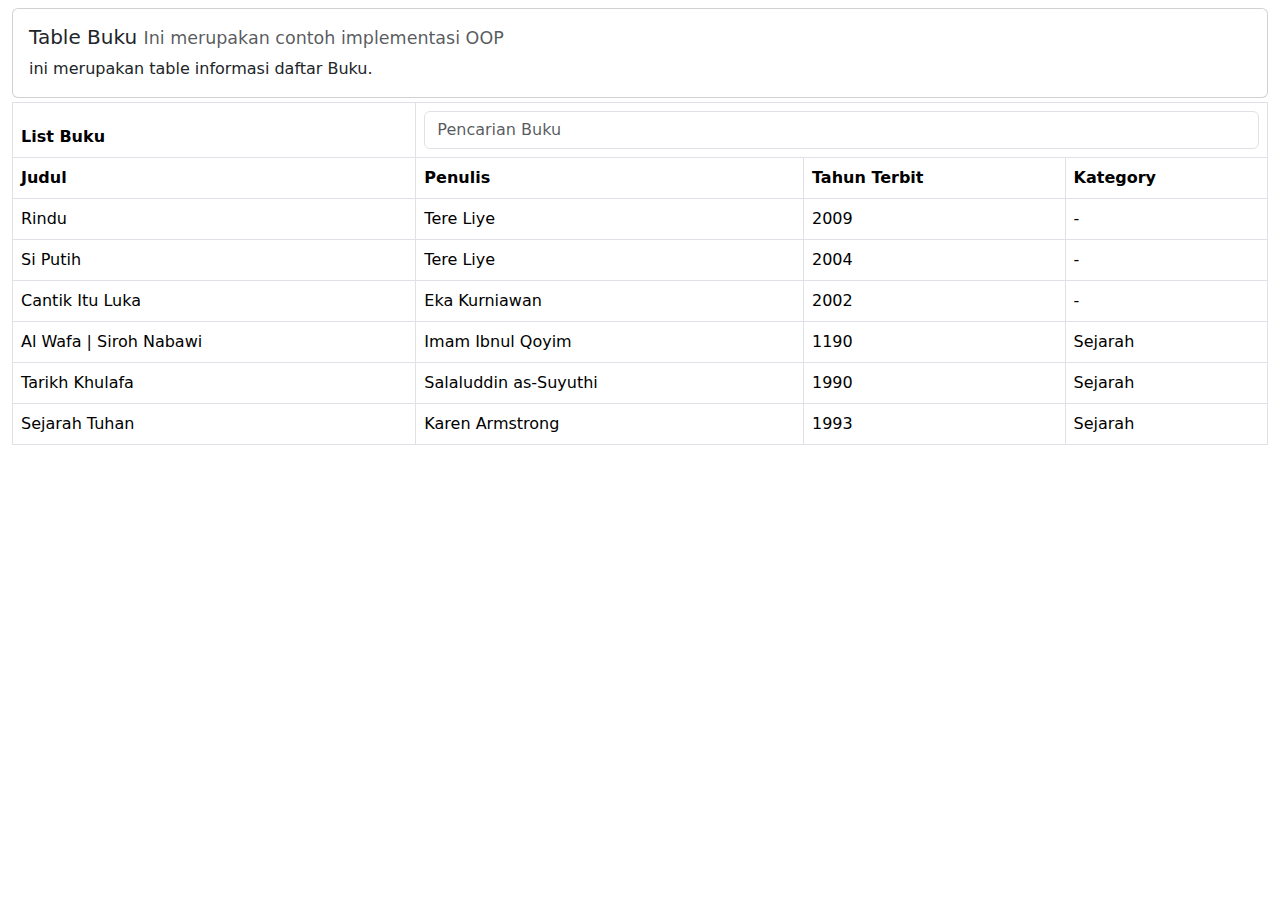
==== library.html @ 838a7219 "#9 tambah library" ====
<!DOCTYPE html>
<html lang="en">
  <head>
    <!—— Required meta tags -—>
    <meta charset="utf-8" />
    <meta name="viewport" content="width=device-width, initial-scale=1" />

    <!—— Bootstrap CSS ——>
    <link
      href="https://cdn.jsdelivr.net/npm/bootstrap@5.0.2/dist/css/bootstrap.min.css"
      rel="stylesheet"
      integrity="sha384-EVSTQN3/azprG1lAnm3QDgpJLIm9INao@Yz1ztcQTwFspd3yD65VohhpuuCOmMLASjC"
      crossorigin="anonymous"
    />
    <title>Hello, world!</title>
  </head>

  <body>
    <!—— Exercise 1 -—>
    <div class="container-fluid pt-1">
      <div class="row mb-1 mt-1">
        <div class="col-md-12">
          <div class="card">
            <div class="card-body">
              <h5 class="card-title">
                Table Buku
                <small class="text-muted"
                  >Ini merupakan contoh implementasi OOP</small
                >
              </h5>
              <p class="card-text">
                ini merupakan table informasi daftar Buku.
              </p>
            </div>
          </div>
        </div>
      </div>
      <!—— Table ——>
      <div class="row">
        <div class="col-md-12">
          <table class="table table-bordered" id="table-book">
            <thead>
              <tr>
                <th>List Buku</th>
                <th colspan="3">
                  <div class="input-group">
                    <input
                      type="text"
                      class="form-control"
                      id="input-search-book"
                      aria-label="Sizing example input"
                      placeholder="Pencarian Buku"
                      aria-describedby="inputGroup-sizing-default"
                    />
                  </div>
                </th>
              </tr>
              <tr>
                <th scope="col">Judul</th>
                <th scope="col">Penulis</th>
                <th scope="col">Tahun Terbit</th>
                <th scope="col">Kategory</th>
              </tr>
            </thead>
            <tbody></tbody>
          </table>
        </div>
      </div>
    </div>
  </body>

  <script src="https://ajax.googleapis.com/ajax/libs/jquery/3.6.0/jquery.min.js"></script>
  <script src="./assets/js/library.js"></script>
</html>
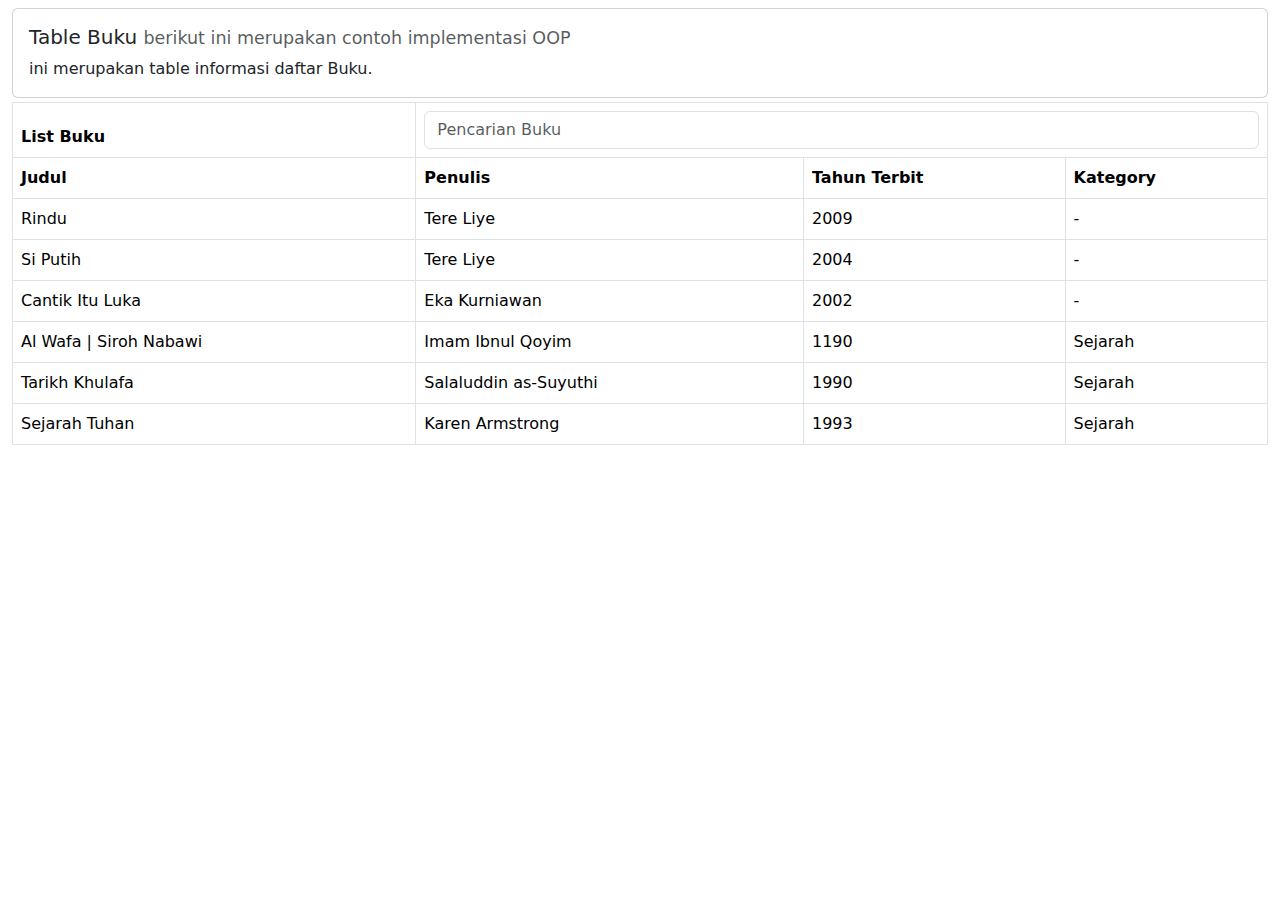
==== commit b16bb16b: "#11 edit libary.js" ====
--- a/library.html
+++ b/library.html
@@ -25,7 +25,7 @@
               <h5 class="card-title">
                 Table Buku
                 <small class="text-muted"
-                  >Ini merupakan contoh implementasi OOP</small
+                  >berikut ini merupakan contoh implementasi OOP</small
                 >
               </h5>
               <p class="card-text">
